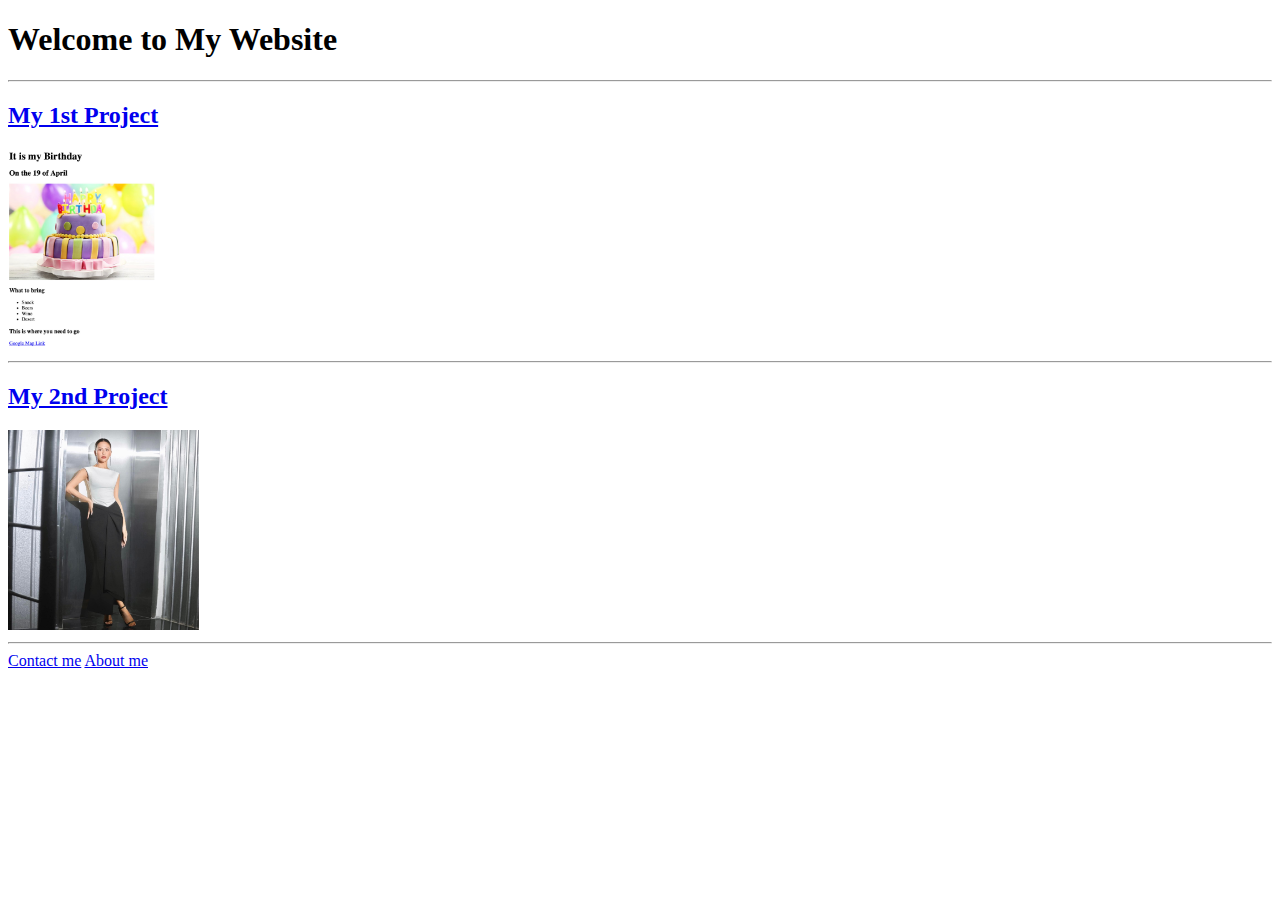
==== index.html @ 8076afa2 "Add files via upload" ====
<!DOCTYPE html>
<html lang="en">
<head>
    <meta charset="UTF-8">
    <meta name="viewport" content="width=device-width, initial-scale=1.0">
    <title>My Portfolio</title>
</head>
<body>
<h1>Welcome to My Website</h1>
<hr>
<a href="./public/Chi 1st PJ.html"><h2>My 1st Project</h2></a>
<img src="./assets/Chi 1st PJ.jpg" height="200"/>
<hr>
<a href="./public/Chi 2nd PJ.html"><h2>My 2nd Project</h2></a>
<img src="./assets/Thue vay 1.jpeg" height="200"/>
<hr>
<a href="./public/contact.html">Contact me</a>
<a href="./public/about.html">About me</a>
    
</body>
</html>
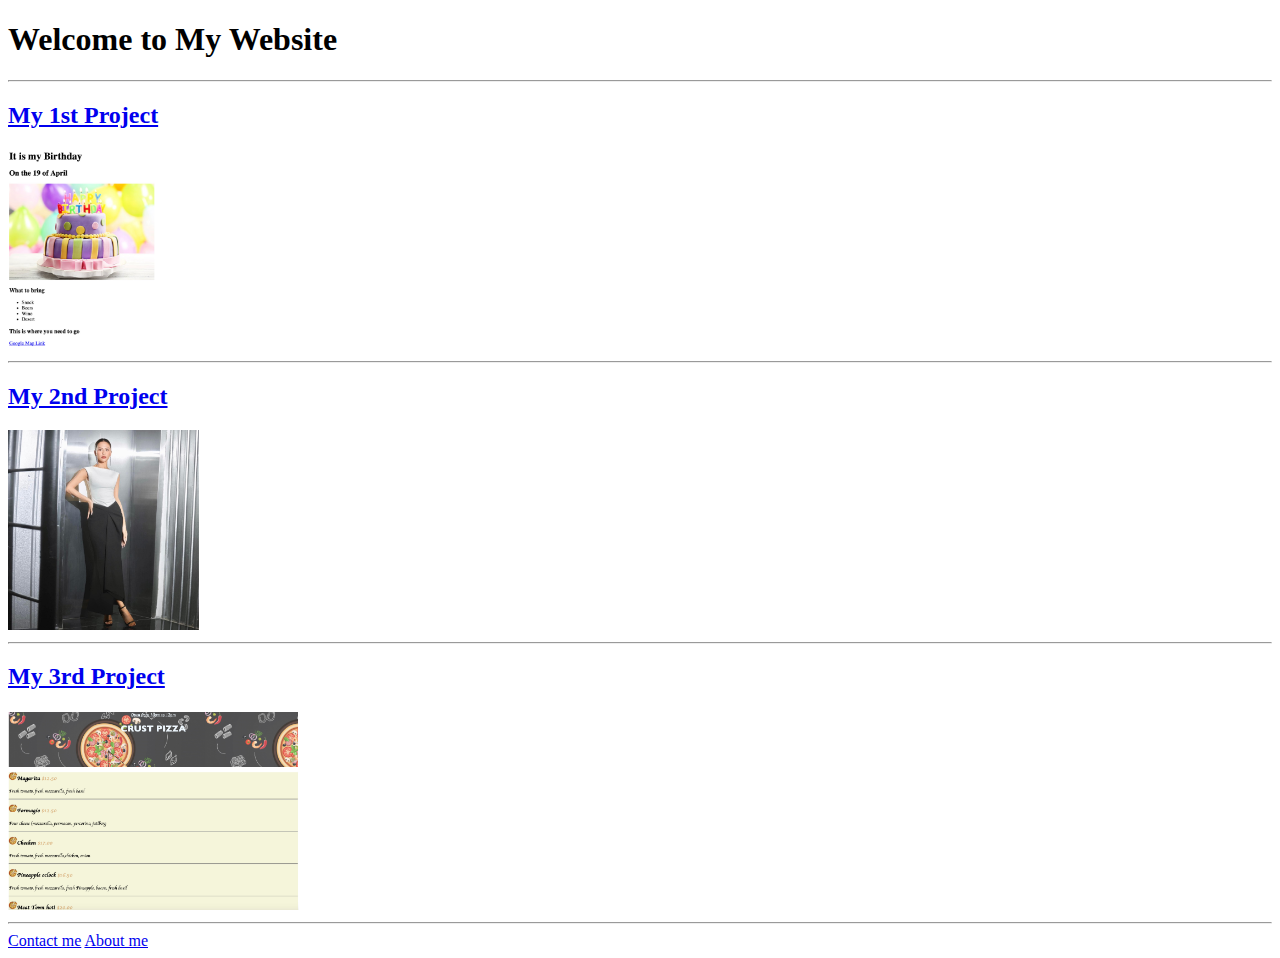
==== commit e2dd6e95: "Add files via upload" ====
--- a/index.html
+++ b/index.html
@@ -14,6 +14,9 @@
 <a href="./public/Chi 2nd PJ.html"><h2>My 2nd Project</h2></a>
 <img src="./assets/Thue vay 1.jpeg" height="200"/>
 <hr>
+<a href="./PJ3index.html"><h2>My 3rd Project</h2></a>
+<img src="./assets/Menu Piza.jpg" height="200"/>
+<hr>
 <a href="./public/contact.html">Contact me</a>
 <a href="./public/about.html">About me</a>
     
